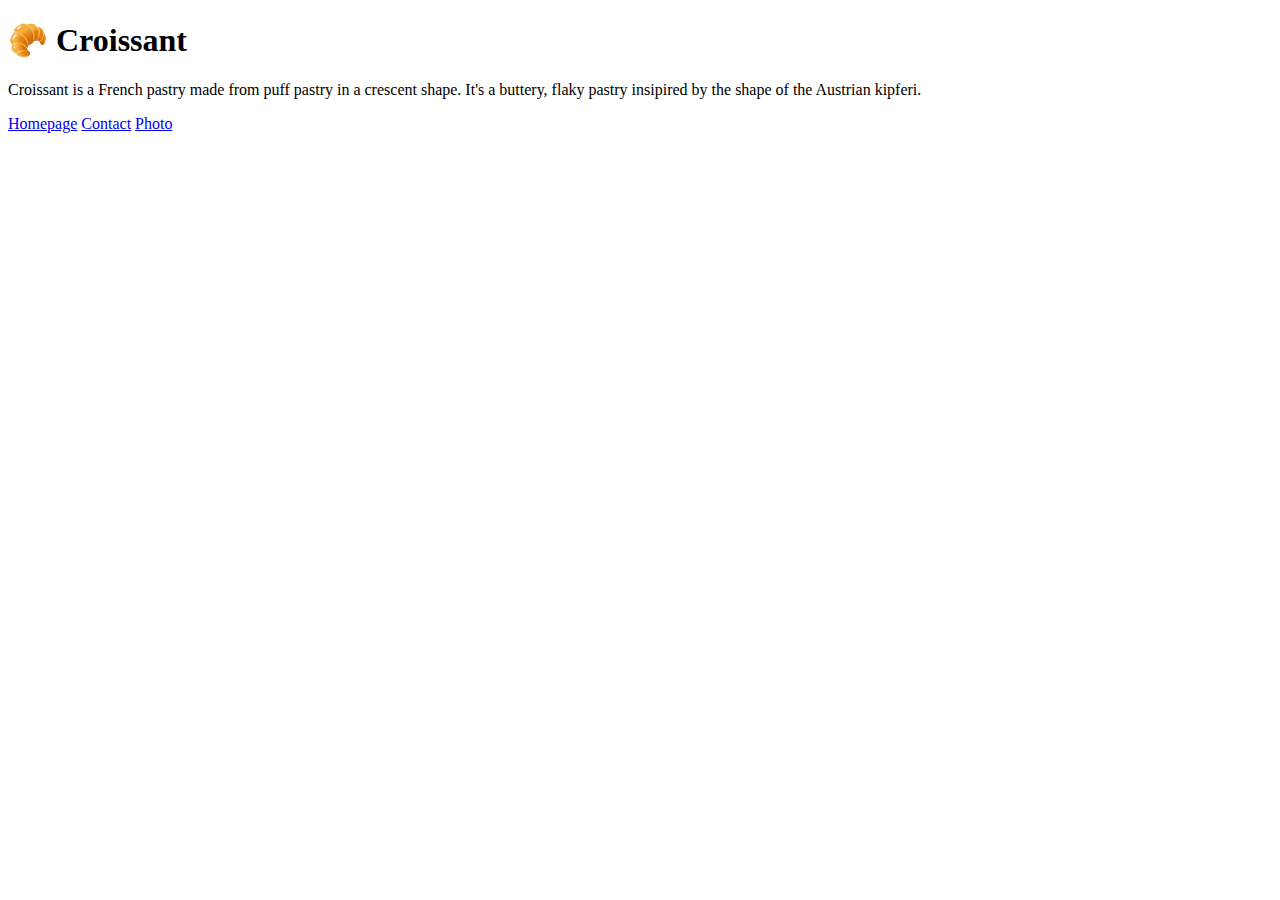
==== index.html @ 1a838808 "Added HTML and css" ====
<!DOCTYPE html>
<html lang="en">
  <head>
    <meta charset="UTF-8" />
    <meta name="viewport" content="width=device-width, initial-scale=1.0" />
    <title>Croissant</title>
  </head>
  <body>
    <h1>🥐 Croissant</h1>
    <p>
      Croissant is a French pastry made from puff pastry in a crescent shape.
      It's a buttery, flaky pastry insipired by the shape of the Austrian
      kipferi.
    </p>
    <footer>
      <a href="/">Homepage</a>
      <a href="/contact">Contact</a>
      <a href="/photo">Photo</a>
    </footer>
  </body>
</html>
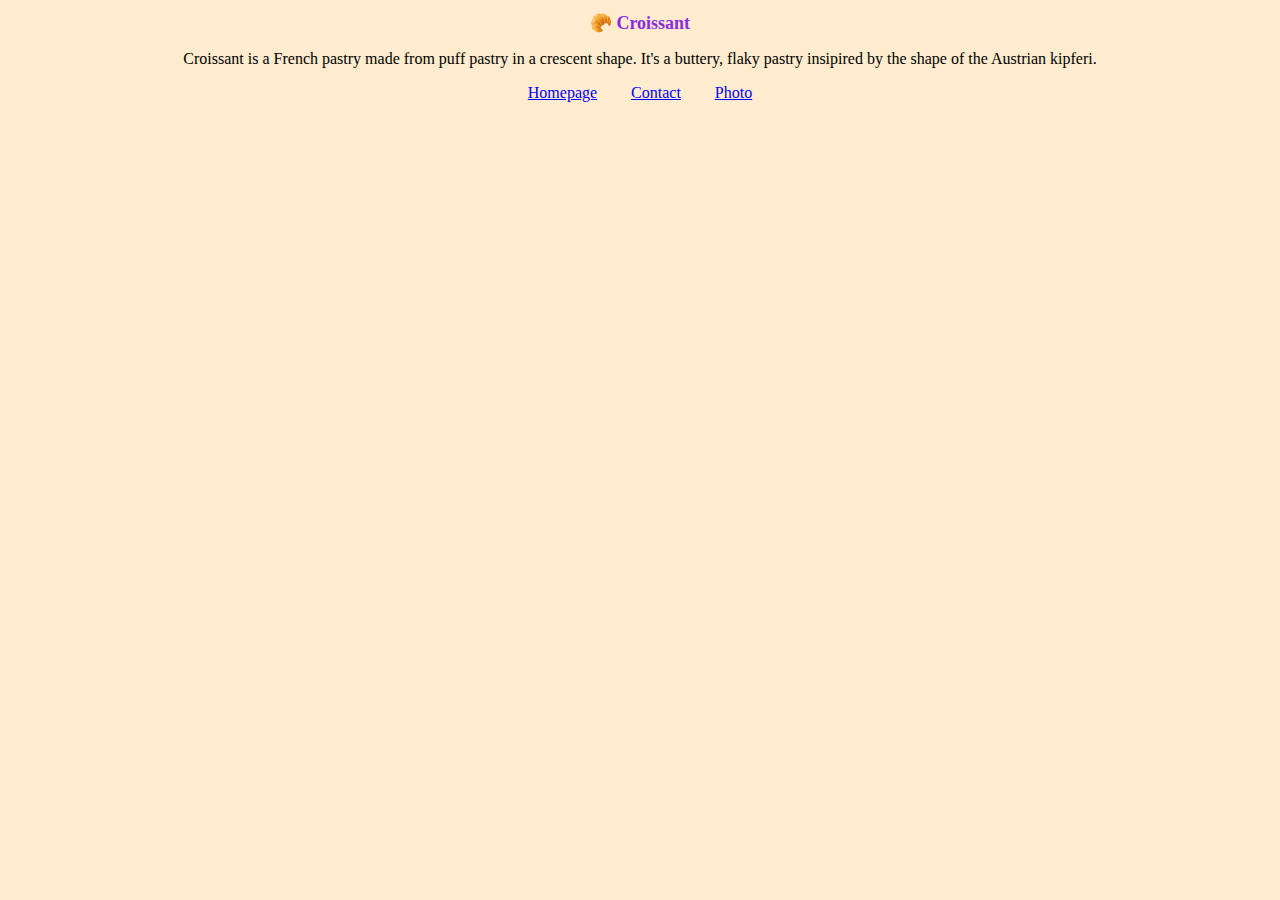
==== commit 82136037: "Added css" ====
--- a/index.html
+++ b/index.html
@@ -3,6 +3,7 @@
   <head>
     <meta charset="UTF-8" />
     <meta name="viewport" content="width=device-width, initial-scale=1.0" />
+    <link rel="stylesheet" href="/css/styles.css" />
     <title>Croissant</title>
   </head>
   <body>
@@ -14,8 +15,8 @@
     </p>
     <footer>
       <a href="/">Homepage</a>
-      <a href="/contact">Contact</a>
-      <a href="/photo">Photo</a>
+      <a href="/contact.html">Contact</a>
+      <a href="/photo.html">Photo</a>
     </footer>
   </body>
 </html>
--- a/css/styles.css
+++ b/css/styles.css
@@ -0,0 +1,23 @@
+h1 {
+  color: blueviolet;
+  text-align: center;
+  font-size: large;
+  font: 26px;
+}
+footer {
+  text-align: center;
+  color: aqua;
+  display: block;
+}
+body {
+  text-align: center;
+  background-color: blanchedalmond;
+}
+p {
+  font: 18px;
+  text-align: center;
+}
+footer a {
+  color: blue;
+  margin: 0 15px;
+}
